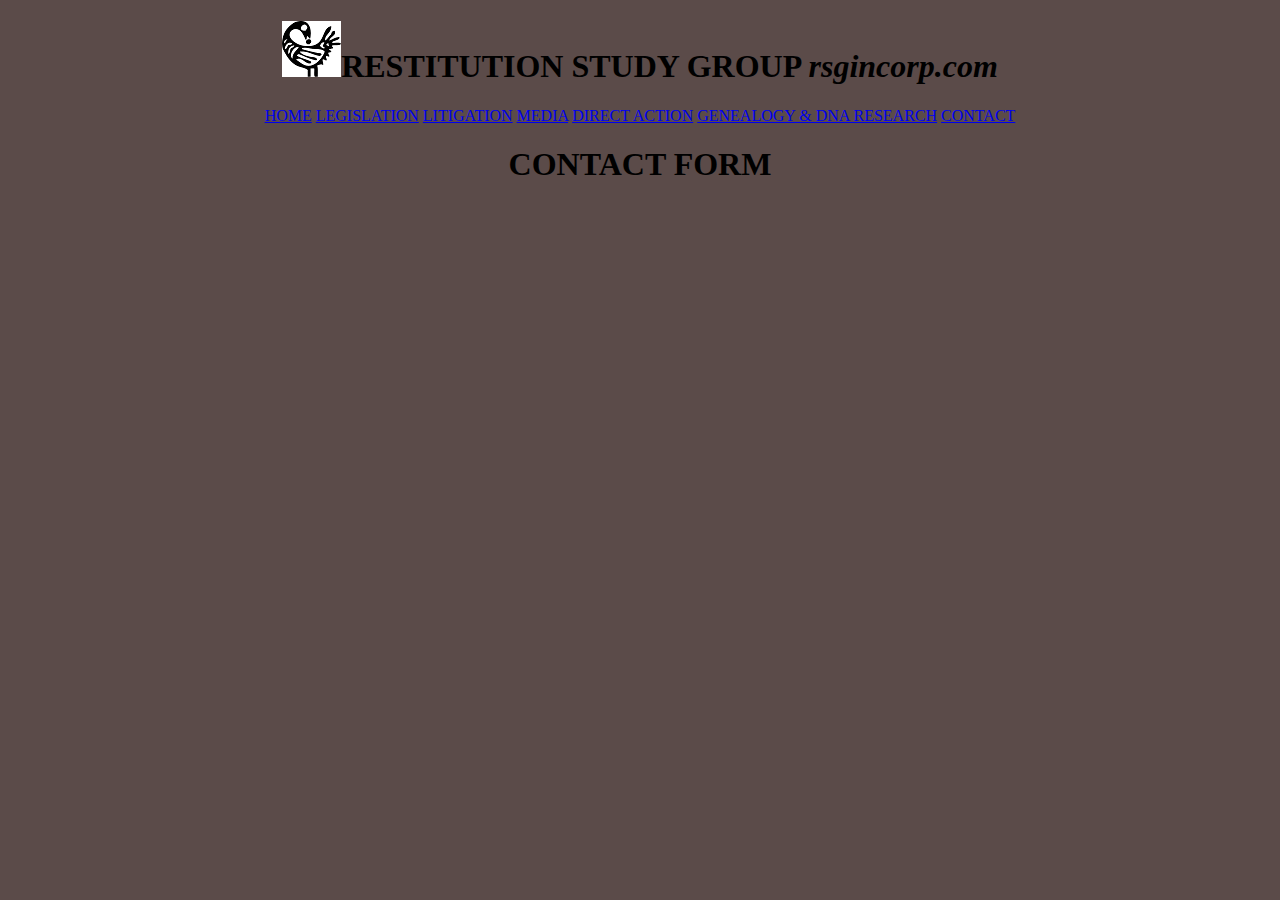
==== rsgincorp_contact.html @ 78cf4bb0 "newest" ====
<!DOCTYPE html>
<html>
    <head>
                <link href="rsgincorp_site.css" rel="stylesheet">
        <title>rsgincorp_contact</title> 
   
    <body class="grey" style="font-family:Times"></body>

        <div>
            <h1 style="text-align:center"> <img src= "sankofa.png"/>RESTITUTION STUDY GROUP <em>rsgincorp.com</em></h1>
        </div>
            
         <div style="text-align:center">  
            <a href="rsgincorp_index.html">HOME</a>
            <a href="rsgincorp_legislation.html">LEGISLATION</a>
            <a href="rsgincorp_litigation.html">LITIGATION</a>
            <a href="rsgincorp_media.html">MEDIA</a> 
            <a href="rsgincorp_direct_action.html">DIRECT ACTION</a>
            <a href="rsgincorp_gen_dna.html">GENEALOGY & DNA RESEARCH</a>
            <a href="rsgincorp_contact.html">CONTACT</a>
        </div>  
<div style="text-align:center">
        <h1>CONTACT FORM</h1>
    
            
            
    </body>
</html>
---- rsgincorp_site.css ----
#header {
    margin: 10px 10px;
}

#body {
    margin: 10px 10px;
    vertical-align: top;
}

#column1 {
    margin: 10px 10px;
    width:40%;
    display: inline-block;
    vertical-align: top;
}

#column2 {
    margin: 10px 10px;
    width:40%;
    display: inline-block;
    vertical-align: top;
}

#footer {
    margin: 10px 10px;
}

.text-center {
    text-align: center;
}

.text-left {
    text-align: center;
}

.red {
    background-color: #9B1D20;
}

.purple {
    background-color: #3D2B3D
}

.green {
    background-color: green
}

.grey {
    background-color: #5B4B49;
}

.blue {
    background-color: #2191FB;
}

.light-blue {
    background-color: #B2ECE1;
}

.thick-border {
    border-style: solid;
    border-width: 5px;
} 

.thin-border {
    border-style: solid;
    border-width: 2px;
}

.red-border {
    border-color: #9B1D20;
}

.purple-border {
    border-color: #3D2B3D;
}

.grey-border {
    border-color: #5B4B49;
}

.blue-border {
    border-color: #2191FB;
}

.light-blue-border {
    border-color: #B2ECE1;
}

.red-text {
    color: #9B1D20;
}

.white-text {
    color: azure;
}

.purple-text {
    color: #3D2B3D;
}

.grey-text {
    color: #5B4B49;
}

.blue-text {
    color: #2191FB;
}

.light-blue-text {
    color: #B2ECE1;
}

.big-text {
    font-size: 30px;
}

.medium-text {
    font-size: 20px;
}

.small-text {
    font-size: 10px;
}

.sans-serif {
    font-family: sans-serif;
}

.serif {
    font-family: serif;
}

.tight-padding {
    padding: 5px 5px 5px 5px;
}

.wide-padding {
    padding: 10px 10px 10px 10px;
}
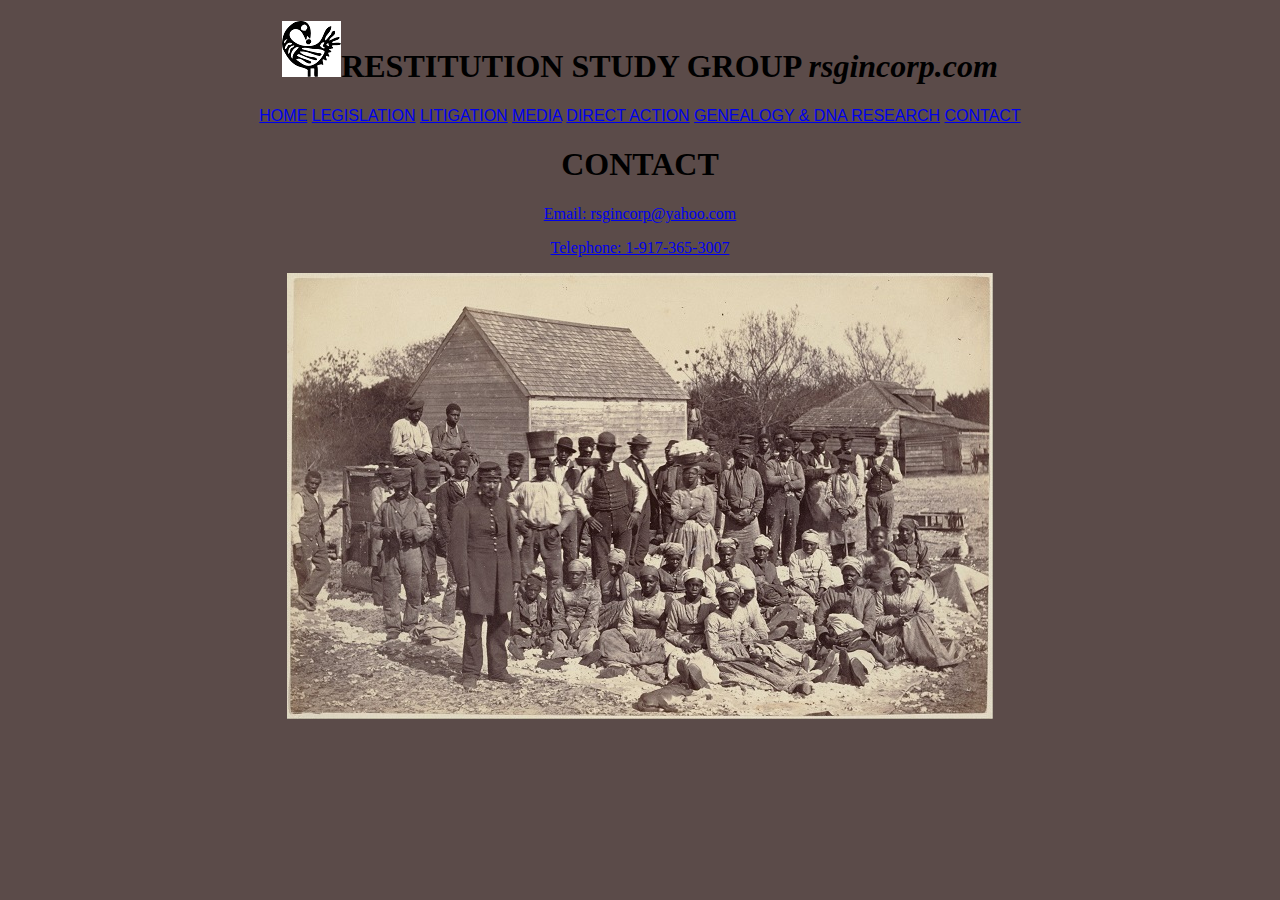
==== commit 604fc2b5: "new" ====
--- a/rsgincorp_contact.html
+++ b/rsgincorp_contact.html
@@ -1,17 +1,18 @@
 <!DOCTYPE html>
 <html>
     <head>
-                <link href="rsgincorp_site.css" rel="stylesheet">
-        <title>rsgincorp_contact</title> 
+            <link href="rsgincorp_site.css" rel="stylesheet">
+            <title>rsgincorp_contact</title> 
    
     <body class="grey" style="font-family:Times"></body>
 
         <div>
-            <h1 style="text-align:center"> <img src= "sankofa.png"/>RESTITUTION STUDY GROUP <em>rsgincorp.com</em></h1>
+            <h1 style="text-align:center"> 
+            <img src= "sankofa.png"/>RESTITUTION STUDY GROUP <em>rsgincorp.com</em></h1>
         </div>
             
-         <div style="text-align:center">  
-            <a href="rsgincorp_index.html">HOME</a>
+         <div style="text-align:center" class="sans-serif">  
+            <a href="index.html">HOME</a>
             <a href="rsgincorp_legislation.html">LEGISLATION</a>
             <a href="rsgincorp_litigation.html">LITIGATION</a>
             <a href="rsgincorp_media.html">MEDIA</a> 
@@ -19,10 +20,11 @@
             <a href="rsgincorp_gen_dna.html">GENEALOGY & DNA RESEARCH</a>
             <a href="rsgincorp_contact.html">CONTACT</a>
         </div>  
-<div style="text-align:center">
-        <h1>CONTACT FORM</h1>
-    
-            
-            
+        
+        <div style="text-align:center">
+        <h1>CONTACT</h1>
+        <p><a href=mailto:rsgincorp@yahoo.com?Subject=Greetings%20Restitution%20Study%20Group, target="_top">Email: rsgincorp@yahoo.com</a></p>
+        <p><a href="tel:1-917-365-3007">Telephone: 1-917-365-3007</a></p>
+            <img src="Moore_slaves.jpg"/>
     </body>
 </html>